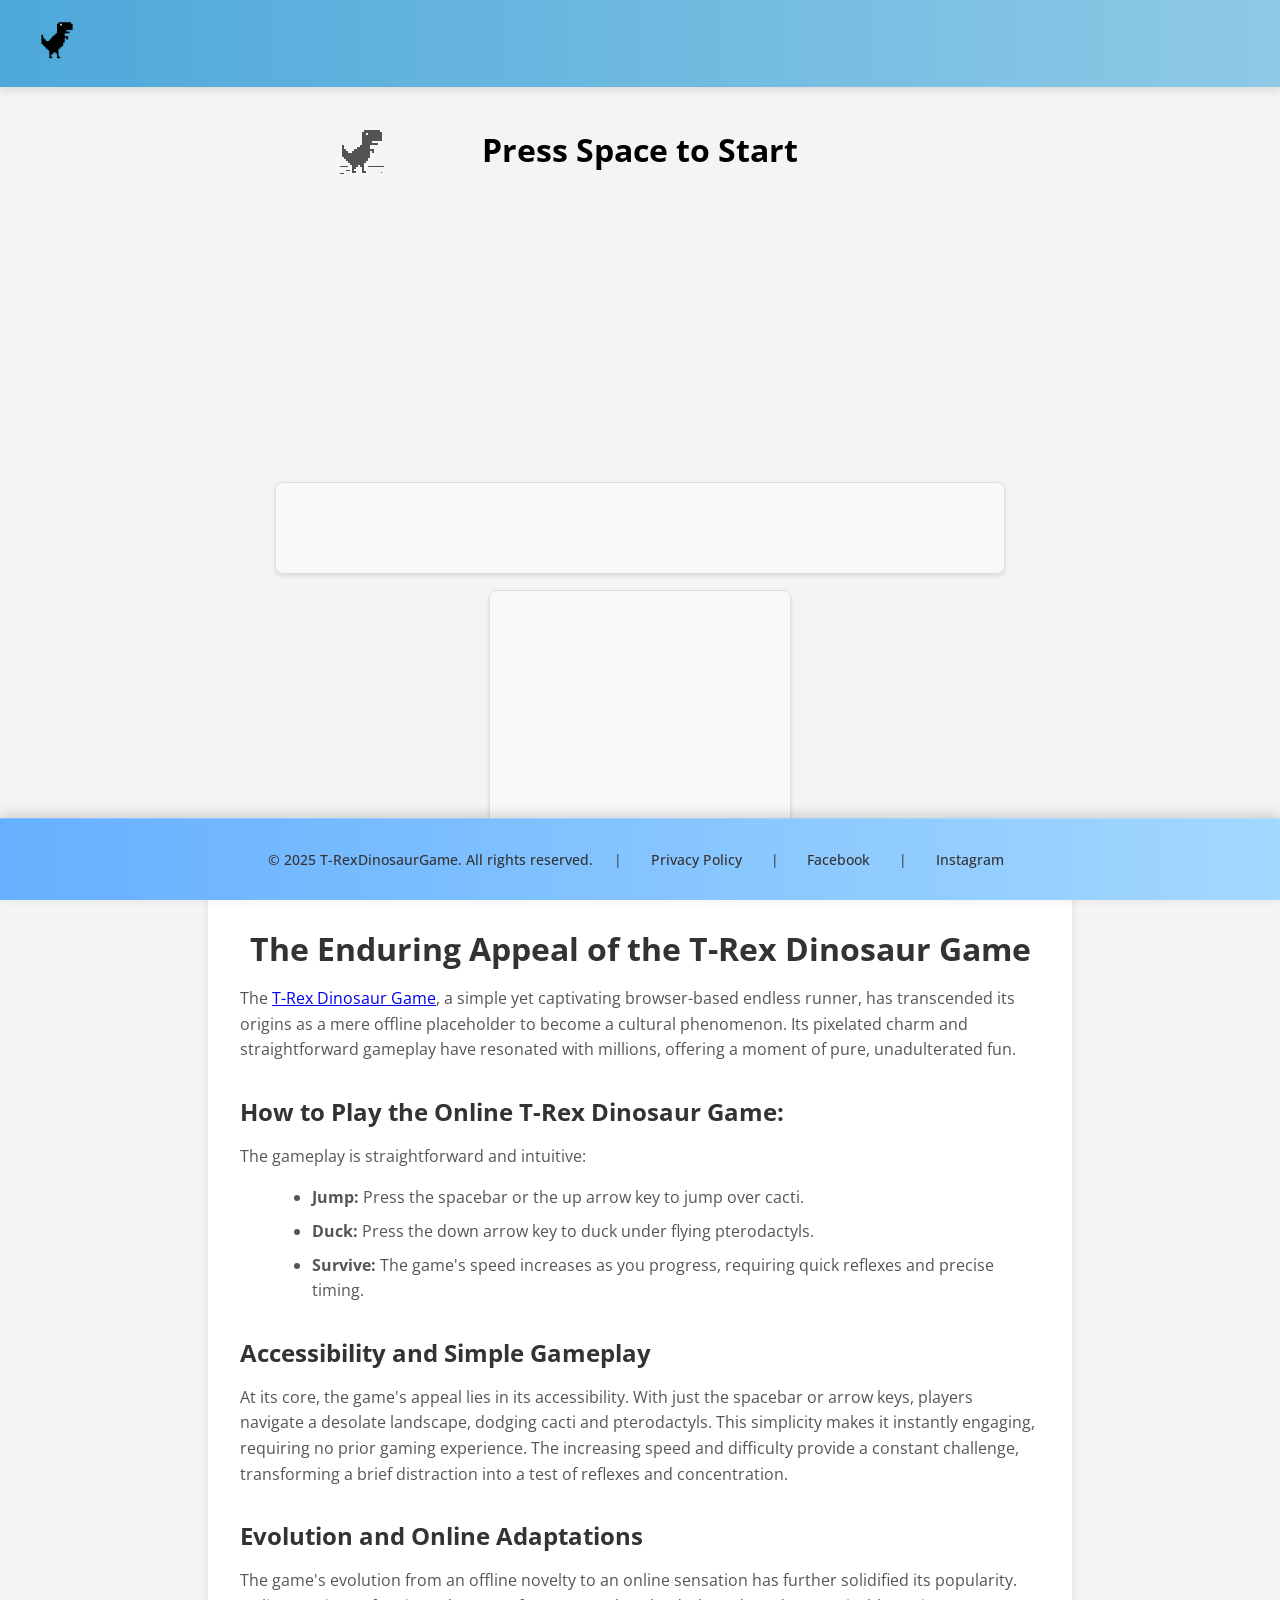
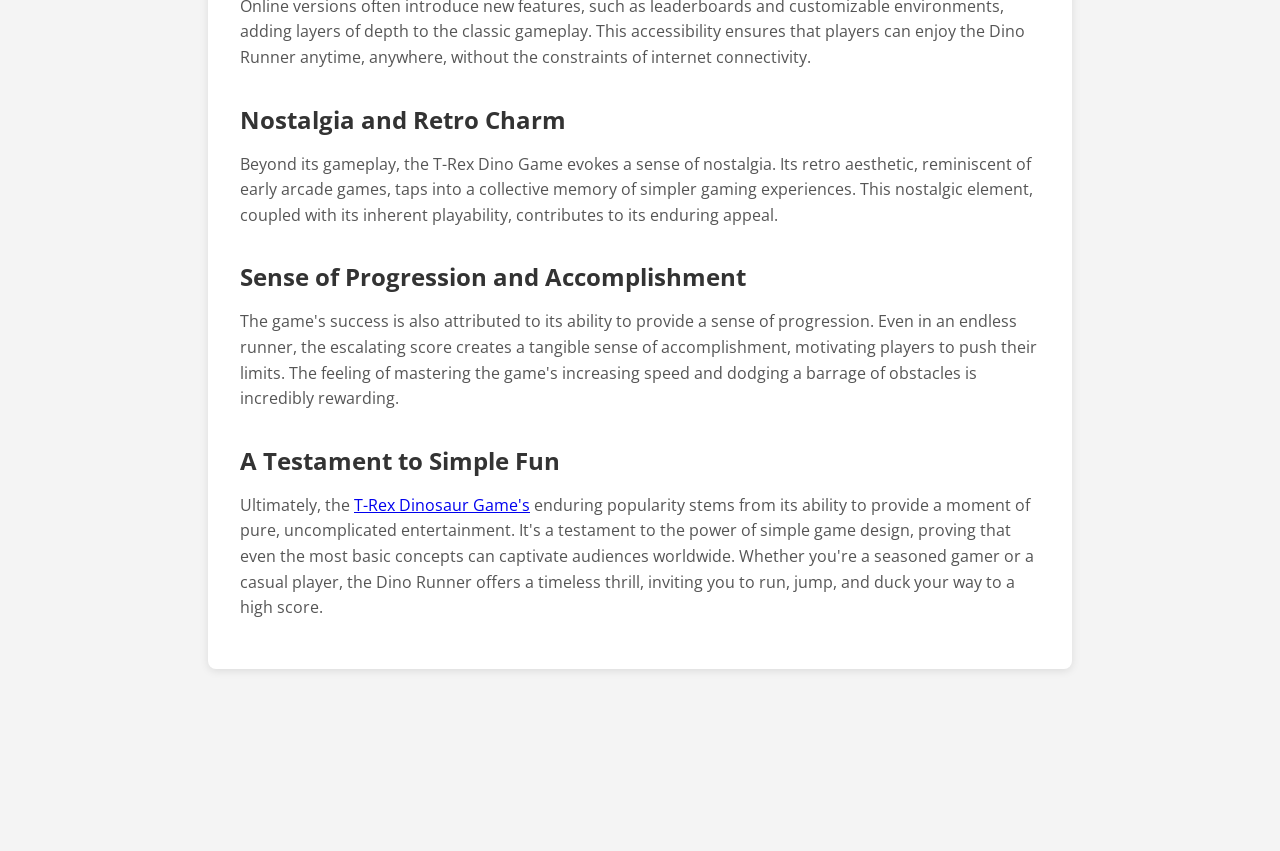
==== index.html @ c2013f1e "Update index.html" ====
<!doctype html>
<html>
    <head>
    <meta charset="utf-8">
    <meta name="viewport" content="width=device-width, initial-scale=1.0, maximum-scale=1.0, user-scalable=no">
    
    <!-- Meta Tags for Search Engines -->
    <title>T-rex Dinosaur Game 🦖 Play Dino Online for Free!</title>
    <meta name="title" content="T-rex Dinosaur Game 🦖 Play Dino Online for Free!">
    <meta name="description" content="Play T-rex Dinosaur Game: Free T-Rex Runner! Jump cacti, duck birds, and score high in this addictive, classic endless runner. Enjoy the simple fun!">
    <meta name="keywords" content="T-rex game, dino game, online dino, dino runner, free dino game, browser game, endless runner, play dino, dinosaur game">
    <link rel="canonical" href="https://t-rexdinosaurgame.github.io/">

    <!-- Open Graph Meta Tags (for Facebook, LinkedIn, and other platforms) -->
    <meta property="og:title" content="T-rex Dinosaur Game 🦖 Play Dino Online for Free!">
    <meta property="og:description" content="Play T-rex Dinosaur Game: Free T-Rex Runner! Jump cacti, duck birds, and score high in this addictive, classic endless runner. Enjoy the simple fun!">
    <meta property="og:image" content="assets/dino-game-preview.jpg">
    <meta property="og:image:width" content="1200">
    <meta property="og:image:height" content="630">
    <meta property="og:type" content="website">
    <meta property="og:url" content="https://t-rexdinosaurgame.github.io/"> 

    <link rel="stylesheet" href="index.css">
    <link href="https://fonts.googleapis.com/css?family=Open+Sans" rel="stylesheet">
    <script src="index.js"></script>
</head>
    <body id="t" class="offline">
        <!-- Header Section -->
        <header>
            <a href="index.html">
                <img src="assets/Dinosaur Game.webp" alt="Logo" class="logo">
            </a>
        </header>

        <!-- Main Content Wrapper -->
        <div class="content-wrapper">
            <div id="messageBox" class="sendmessage">
                <h1 style="text-align: center; font-family: 'Open Sans', sans-serif;">Press Space to Start</h1>
                <div class="niokbutton" onclick="okbuttonsend()"></div>
            </div>
            <div id="main-frame-error" class="interstitial-wrapper">
                <div id="main-content">
                    <div class="icon icon-offline" alt=""></div>
                </div>
                <div id="offline-resources">
                    <img id="offline-resources-1x" src="assets/default_100_percent/100-offline-sprite.png">
                    <img id="offline-resources-2x" src="assets/default_200_percent/200-offline-sprite.png">
                    <template id="audio-resources">
                        <!-- Audio paths will be provided by you -->
                        <audio id="offline-sound-press" src="[data-uri]"></audio>
                        <audio id="offline-sound-hit" src="[data-uri]"></audio>
                        <audio id="offline-sound-reached" src="[data-uri]"></audio>
                    </template>
                </div>
            </div>

            <!-- Ad Sections -->
            <div class="ad-container">
                <div class="ad-section" id="ad-section-1">
                    <!-- Placeholder for Ad 1 -->
                    <div class="ad-placeholder"></div>
                </div>
                <div class="ad-section" id="ad-section-2">
                    <!-- Placeholder for Ad 2 -->
                    <div class="ad-placeholder"></div>
                </div>
            </div>

            <!-- Article Section -->
            <div class="article-container">
                <h1>The Enduring Appeal of the T-Rex Dinosaur Game</h1>
  <p>The <a href="https://t-rexdinosaurgame.github.io/">T-Rex Dinosaur Game</a>, a simple yet captivating browser-based endless runner, has transcended its origins as a mere offline placeholder to become a cultural phenomenon. Its pixelated charm and straightforward gameplay have resonated with millions, offering a moment of pure, unadulterated fun.</p>

  <h2>How to Play the Online T-Rex Dinosaur Game:</h2>
  <p>The gameplay is straightforward and intuitive:</p>
  <ul>
  <li><strong>Jump:</strong> Press the spacebar or the up arrow key to jump over cacti.</li>
  <li><strong>Duck:</strong> Press the down arrow key to duck under flying pterodactyls.</li>
  <li><strong>Survive:</strong> The game's speed increases as you progress, requiring quick reflexes and precise timing.</li>
  </ul>

  <h2>Accessibility and Simple Gameplay</h2>
  <p>At its core, the game's appeal lies in its accessibility. With just the spacebar or arrow keys, players navigate a desolate landscape, dodging cacti and pterodactyls. This simplicity makes it instantly engaging, requiring no prior gaming experience. The increasing speed and difficulty provide a constant challenge, transforming a brief distraction into a test of reflexes and concentration.</p>

  <h2>Evolution and Online Adaptations</h2>
  <p>The game's evolution from an offline novelty to an online sensation has further solidified its popularity. Online versions often introduce new features, such as leaderboards and customizable environments, adding layers of depth to the classic gameplay. This accessibility ensures that players can enjoy the Dino Runner anytime, anywhere, without the constraints of internet connectivity.</p>

  <h2>Nostalgia and Retro Charm</h2>
  <p>Beyond its gameplay, the T-Rex Dino Game evokes a sense of nostalgia. Its retro aesthetic, reminiscent of early arcade games, taps into a collective memory of simpler gaming experiences. This nostalgic element, coupled with its inherent playability, contributes to its enduring appeal.</p>

  <h2>Sense of Progression and Accomplishment</h2>
  <p>The game's success is also attributed to its ability to provide a sense of progression. Even in an endless runner, the escalating score creates a tangible sense of accomplishment, motivating players to push their limits. The feeling of mastering the game's increasing speed and dodging a barrage of obstacles is incredibly rewarding.</p>

  <h2>A Testament to Simple Fun</h2>
  <p>Ultimately, the <a href="https://t-rexdinosaurgame.github.io/">T-Rex Dinosaur Game's</a> enduring popularity stems from its ability to provide a moment of pure, uncomplicated entertainment. It's a testament to the power of simple game design, proving that even the most basic concepts can captivate audiences worldwide. Whether you're a seasoned gamer or a casual player, the Dino Runner offers a timeless thrill, inviting you to run, jump, and duck your way to a high score.</p>
  </div>
        </div>

        <!-- Footer Section -->
        <footer>
            <div class="footer-content">
                <span class="footer-text">© 2025 T-RexDinosaurGame. All rights reserved.</span>
                <span class="separator">|</span>
                <a href="privacy-policy.html">Privacy Policy</a>
                <span class="separator">|</span>
                <a href="https://www.facebook.com" target="_blank">
                <span class="footer-icon facebook-icon"></span>Facebook</a>
                <span class="separator">|</span>
                <a href="https://www.instagram.com" target="_blank">
                <span class="footer-icon instagram-icon"></span>Instagram
            </div>
        </footer>
    </body>
---- index.css ----
/* General body styling */
html, body {
    padding: 0;
    margin: 0;
    width: 100%;
    height: 100%;
    font-family: 'Open Sans', sans-serif;
    background-color: #f4f4f4; /* Light gray background for a clean look */
}

/* Icon styles */
.icon {
    -webkit-user-select: none;
    user-select: none;
    display: inline-block;
}

.icon-offline {
    content: -webkit-image-set(
        url(assets/default_100_percent/100-error-offline.png) 1x,
        url(assets/default_200_percent/200-error-offline.png) 2x
    );
    position: relative;
}

.hidden {
    display: none;
}

/* Offline page */
.offline .interstitial-wrapper {
    color: #2b2b2b;
    font-size: 1em;
    line-height: 1.55;
    margin: 0 auto;
    max-width: 600px;
    padding-top: 100px;
    width: 100%;
}

.offline .runner-container {
    height: 150px;
    max-width: 600px;
    overflow: hidden;
    position: absolute;
    top: 35px;
    width: 44px;
}

.offline .runner-canvas {
    height: 150px;
    max-width: 600px;
    opacity: 1;
    overflow: hidden;
    position: absolute;
    top: 0;
    z-index: 2;
}

.offline .controller {
    background: rgba(247, 247, 247, 0.1);
    height: 100vh;
    left: 0;
    position: absolute;
    top: 0;
    width: 100vw;
    z-index: 1;
}

#offline-resources {
    display: none;
}

/* Media queries */
@media (max-width: 420px) {
    .suggested-left > #control-buttons,
    .suggested-right > #control-buttons {
        float: none;
    }
    .snackbar {
        left: 0;
        bottom: 0;
        width: 100%;
        border-radius: 0;
    }
}

@media (max-height: 350px) {
    h1 {
        margin: 0 0 15px;
    }
    .icon-offline {
        margin: 0 0 10px;
    }
    .interstitial-wrapper {
        margin-top: 5%;
    }
    .nav-wrapper {
        margin-top: 30px;
    }
}

@media (min-width: 600px) and (max-width: 736px) and (orientation: landscape) {
    .offline .interstitial-wrapper {
        margin-left: 0;
        margin-right: 0;
    }
}

@media (min-width: 420px) and (max-width: 736px) and (min-height: 240px) and (max-height: 420px) and (orientation: landscape) {
    .interstitial-wrapper {
        margin-bottom: 100px;
    }
}

@media (min-height: 240px) and (orientation: landscape) {
    .offline .interstitial-wrapper {
        margin-bottom: 90px;
    }
    .icon-offline {
        margin-bottom: 20px;
    }
}

@media (max-height: 320px) and (orientation: landscape) {
    .icon-offline {
        margin-bottom: 0;
    }
    .offline .runner-container {
        top: 10px;
    }
}

@media (max-width: 240px) {
    .interstitial-wrapper {
        overflow: inherit;
        padding: 0 8px;
    }
}

/* Arcade mode */
.arcade-mode,
.arcade-mode .runner-container,
.arcade-mode .runner-canvas {
    image-rendering: pixelated;
    max-width: 100%;
    overflow: hidden;
}

.arcade-mode #buttons,
.arcade-mode #main-content {
    opacity: 0;
    overflow: hidden;
}

.arcade-mode .interstitial-wrapper {
    height: 100vh;
    max-width: 100%;
    overflow: hidden;
}

.arcade-mode .runner-container {
    left: 0;
    margin: auto;
    right: 0;
    transform-origin: top center;
    transition: transform 250ms cubic-bezier(0.4, 0, 1, 1) 400ms;
    z-index: 2;
}

/* Header Styling */
header {
    background: linear-gradient(90deg, #4da8da, #8ecae6); /* Light teal to light blue gradient */
    display: flex;
    align-items: center;
    padding: 1rem 2rem;
    box-shadow: 0 4px 8px rgba(0, 0, 0, 0.1); /* Softer shadow for lighter theme */
    position: sticky;
    top: 0;
    z-index: 1000;
}

.logo {
    height: 50px; /* Adjust based on your logo size */
    transition: transform 0.3s ease;
}

.logo:hover {
    transform: scale(1.1); /* Slight zoom on hover */
}

/* Content Wrapper */
.content-wrapper {
    padding: 20px;
    padding-bottom: 150px; /* Increased padding to account for ad sections, article, and footer */
}

/* Ad Sections */
.ad-container {
    display: flex;
    flex-direction: column;
    align-items: center;
    gap: 1rem;
    margin-top: 2rem;
    margin-bottom: 2rem;
}

.ad-section {
    background-color: #fff; /* White background for ad sections */
    border: 1px solid #ddd; /* Subtle border */
    border-radius: 8px;
    box-shadow: 0 2px 4px rgba(0, 0, 0, 0.1);
    display: flex;
    justify-content: center;
    align-items: center;
    overflow: hidden;
}

#ad-section-1 {
    width: 728px; /* Standard banner ad size */
    height: 90px;
}

#ad-section-2 {
    width: 300px; /* Standard medium rectangle ad size */
    height: 250px;
}

.ad-placeholder {
    width: 100%;
    height: 100%;
    display: flex;
    justify-content: center;
    align-items: center;
    color: #666;
    font-size: 1rem;
    font-weight: bold;
    background-color: #f9f9f9;
    text-align: center;
}

/* Article Section */
.article-container {
    max-width: 800px;
    margin: 0 auto;
    background-color: #fff;
    padding: 2rem;
    border-radius: 8px;
    box-shadow: 0 2px 8px rgba(0, 0, 0, 0.1);
    margin-bottom: 2rem;
}

.article-container h1 {
    font-size: 2rem;
    color: #333;
    margin-bottom: 1rem;
    text-align: center;
}

.article-container h2 {
    font-size: 1.5rem;
    color: #333;
    margin-top: 2rem;
    margin-bottom: 0.5rem;
}

.article-container p {
    font-size: 1rem;
    color: #555;
    line-height: 1.6;
    margin-bottom: 1rem;
}

.article-container ul {
    list-style-type: disc;
    margin-left: 2rem;
    margin-bottom: 1rem;
}

.article-container ul li {
    font-size: 1rem;
    color: #555;
    line-height: 1.6;
    margin-bottom: 0.5rem;
}

.article-container code {
    background-color: #f0f0f0;
    padding: 0.2rem 0.4rem;
    border-radius: 4px;
    font-family: monospace;
    color: #333;
}

/* Responsive adjustments for ad sections */
@media (max-width: 768px) {
    #ad-section-1 {
        width: 100%;
        max-width: 468px; /* Smaller banner size for smaller screens */
        height: 60px;
    }
    #ad-section-2 {
        width: 100%;
        max-width: 300px;
        height: 250px;
    }
}

@media (max-width: 480px) {
    #ad-section-1 {
        max-width: 320px; /* Even smaller banner for mobile */
        height: 50px;
    }
    #ad-section-2 {
        max-width: 250px;
        height: 200px;
    }
}

/* Footer Styling */
footer {
    background: linear-gradient(90deg, #66b0ff, #a3d8ff); /* Lighter blue gradient */
    color: #333; /* Darker text for readability on light background */
    padding: 1rem 2rem; /* Match header padding: 1rem top/bottom, 2rem left/right */
    position: fixed;
    bottom: 0;
    width: 100%; /* Already matches header width */
    height: 82px; /* Match header height: 50px (logo) + 16px (top padding) + 16px (bottom padding) */
    box-sizing: border-box; /* Ensure padding is included in height */
    font-size: 0.9rem; /* Base font size for readability */
    box-shadow: 0 -4px 12px rgba(0, 0, 0, 0.15); /* Slightly stronger shadow for a modern look */
    display: flex;
    justify-content: center; /* Center all content */
    align-items: center;
    border-top: 1px solid rgba(255, 255, 255, 0.2); /* Subtle top border for sleekness */
}

.footer-content {
    display: flex;
    flex-wrap: nowrap; /* Prevent wrapping on desktop to fit within 82px height */
    align-items: center;
    justify-content: center; /* Center content horizontally */
    gap: 1rem; /* Reduced gap to fit content within height */
    text-align: center; /* Ensure text is centered */
    line-height: 1.2; /* Reduced line height to fit within 82px */
}

.footer-text {
    color: #333;
    font-weight: 500; /* Slightly bolder for emphasis */
}

.footer-content a {
    color: #333; /* Darker text for readability */
    text-decoration: none; /* Remove default underline */
    font-weight: 500; /* Slightly bolder for emphasis */
    padding: 0.3rem 0.5rem; /* Reduced padding to fit within height */
    border-radius: 4px; /* Subtle rounding for modern look */
    transition: all 0.3s ease; /* Smooth transition for hover/tap effects */
    position: relative; /* For pseudo-element underline */
}

.footer-content a::after {
    content: '';
    position: absolute;
    width: 0;
    height: 2px;
    bottom: 0.2rem; /* Adjusted for smaller padding */
    left: 0.5rem; /* Align with padding */
    background-color: #ff6f61; /* Coral color for underline */
    transition: width 0.3s ease; /* Smooth underline animation */
}

.footer-content a:hover,
.footer-content a:focus {
    color: #ff6f61; /* Coral color on hover/tap */
    background-color: rgba(255, 255, 255, 0.1); /* Subtle background on hover */
}

.footer-content a:hover::after,
.footer-content a:focus::after {
    width: calc(100% - 1rem); /* Expand underline to match text width (accounting for padding) */
}

.footer-content .separator {
    color: #333; /* Match text color */
    margin: 0 0.3rem; /* Reduced margin to fit content */
}

/* Responsive adjustments for footer */
@media (max-width: 600px) {
    footer {
        padding: 1rem 2rem; /* Match header padding */
        height: 82px; /* Match header height */
        box-sizing: border-box; /* Ensure padding is included in height */
        background: linear-gradient(90deg, #66b0ff, #a3d8ff); /* Keep gradient */
        box-shadow: 0 -4px 12px rgba(0, 0, 0, 0.15); /* Consistent shadow */
    }

    .footer-content {
        flex-wrap: nowrap; /* Prevent wrapping to fit within 82px height */
        gap: 0.5rem; /* Further reduced gap to fit content */
        font-size: 0.75rem; /* Smaller font size to fit within height */
        line-height: 1.2; /* Reduced line height to fit within 82px */
    }

    .footer-content .separator {
        margin: 0 0.2rem; /* Further reduced margin */
    }

    .footer-content a,
    .footer-text {
        padding: 0.2rem 0.4rem; /* Further reduced padding to fit within height */
    }

    .footer-content a::after {
        bottom: 0.1rem; /* Adjusted for smaller padding */
        left: 0.4rem; /* Align with padding */
    }

    .footer-content a:hover::after,
    .footer-content a:focus::after {
        width: calc(100% - 0.8rem); /* Adjust underline width for mobile padding */
    }
}
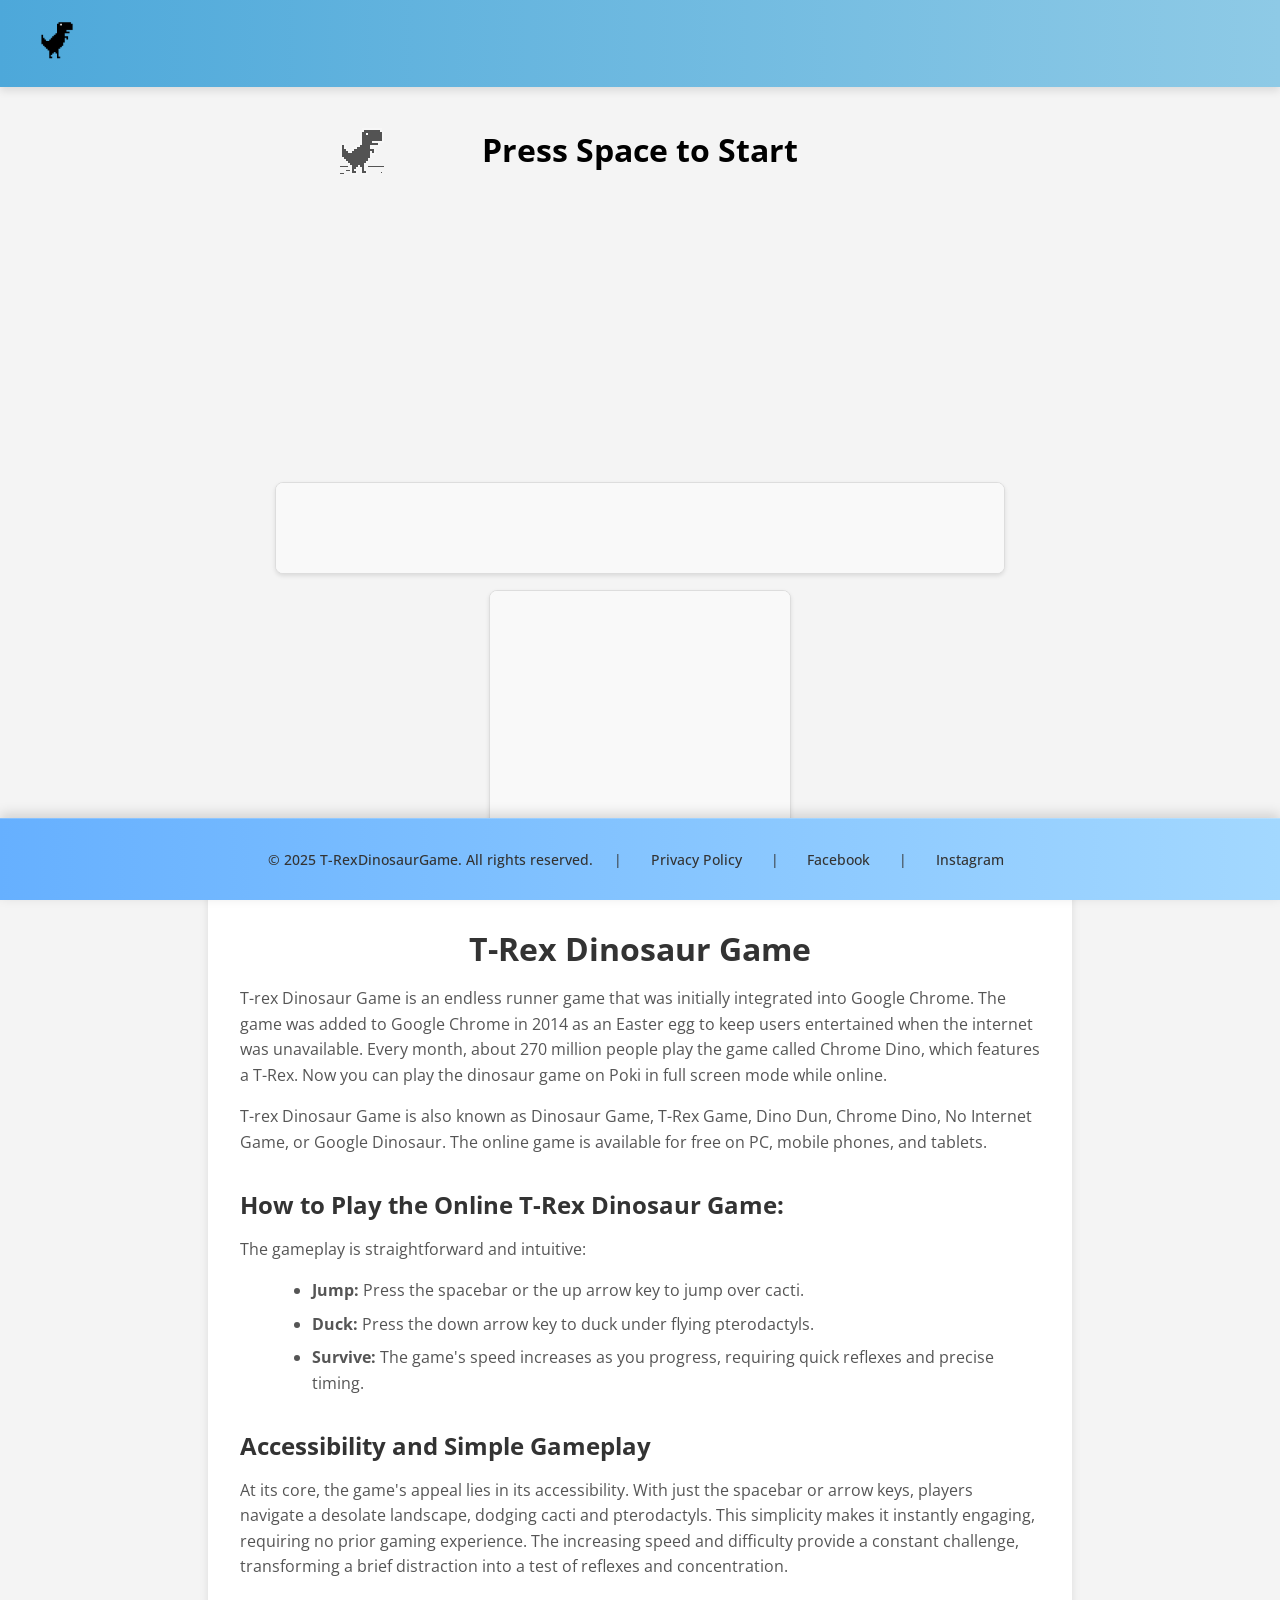
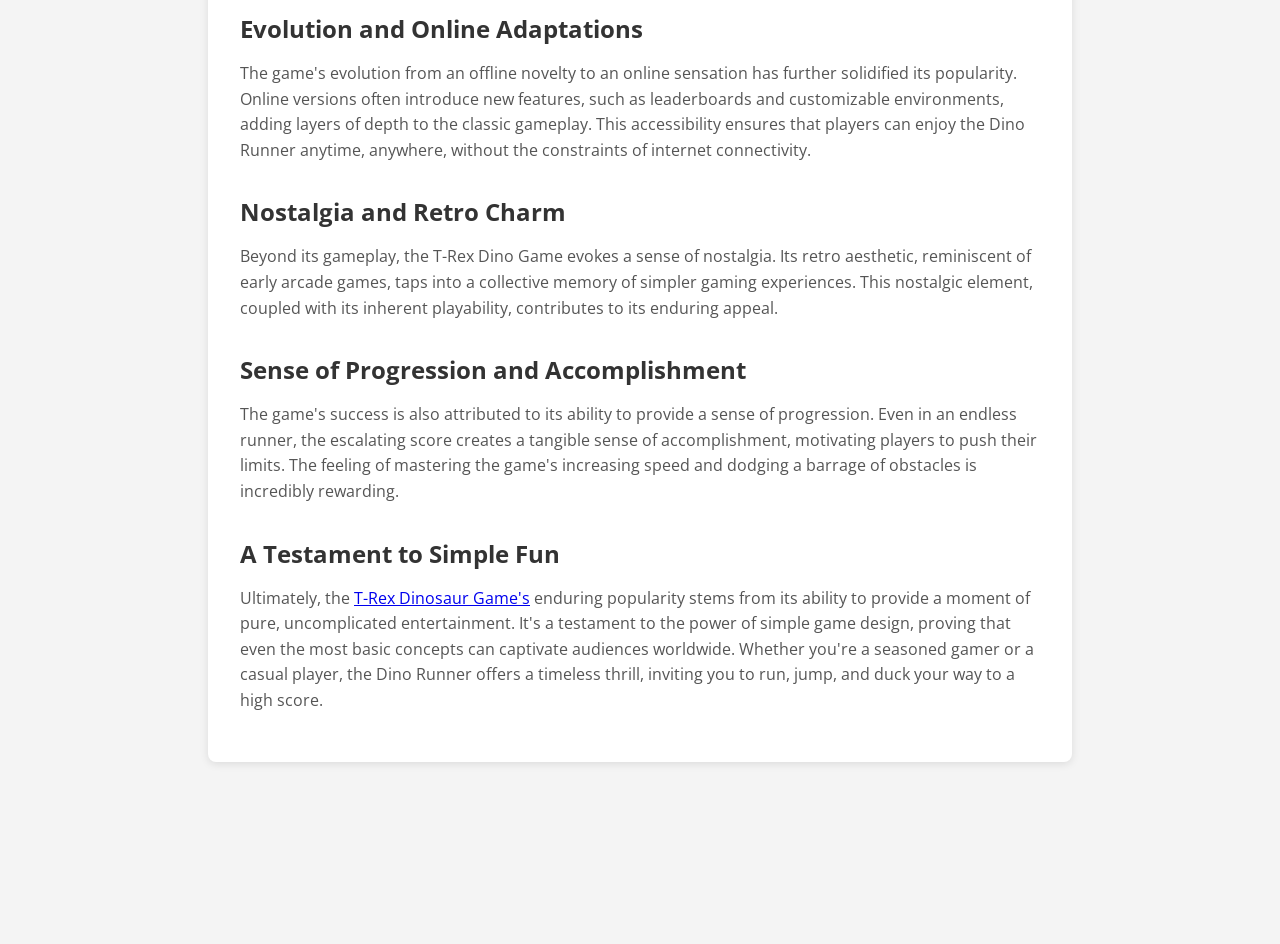
==== commit 5be5becc: "Update index.html" ====
--- a/index.html
+++ b/index.html
@@ -1,4 +1,5 @@
 <!doctype html>
+<html lang="en">
 <html>
     <head>
     <meta charset="utf-8">
@@ -7,13 +8,13 @@
     <!-- Meta Tags for Search Engines -->
     <title>T-rex Dinosaur Game 🦖 Play Dino Online for Free!</title>
     <meta name="title" content="T-rex Dinosaur Game 🦖 Play Dino Online for Free!">
-    <meta name="description" content="Play T-rex Dinosaur Game: Free T-Rex Runner! Jump cacti, duck birds, and score high in this addictive, classic endless runner. Enjoy the simple fun!">
+    <meta name="description" content="Play Dinosaur Game: Free T-Rex Runner! Jump cacti, duck birds, and score high in this addictive, classic endless runner. Enjoy the simple fun!">
     <meta name="keywords" content="T-rex game, dino game, online dino, dino runner, free dino game, browser game, endless runner, play dino, dinosaur game">
     <link rel="canonical" href="https://t-rexdinosaurgame.github.io/">
 
     <!-- Open Graph Meta Tags (for Facebook, LinkedIn, and other platforms) -->
     <meta property="og:title" content="T-rex Dinosaur Game 🦖 Play Dino Online for Free!">
-    <meta property="og:description" content="Play T-rex Dinosaur Game: Free T-Rex Runner! Jump cacti, duck birds, and score high in this addictive, classic endless runner. Enjoy the simple fun!">
+    <meta property="og:description" content="Play Dinosaur Game: Free T-Rex Runner! Jump cacti, duck birds, and score high in this addictive, classic endless runner. Enjoy the simple fun!">
     <meta property="og:image" content="assets/dino-game-preview.jpg">
     <meta property="og:image:width" content="1200">
     <meta property="og:image:height" content="630">
@@ -68,9 +69,11 @@
 
             <!-- Article Section -->
             <div class="article-container">
-                <h1>The Enduring Appeal of the T-Rex Dinosaur Game</h1>
-  <p>The <a href="https://t-rexdinosaurgame.github.io/">T-Rex Dinosaur Game</a>, a simple yet captivating browser-based endless runner, has transcended its origins as a mere offline placeholder to become a cultural phenomenon. Its pixelated charm and straightforward gameplay have resonated with millions, offering a moment of pure, unadulterated fun.</p>
+                <h1>T-Rex Dinosaur Game</h1>
+  <p>T-rex Dinosaur Game is an endless runner game that was initially integrated into Google Chrome. The game was added to Google Chrome in 2014 as an Easter egg to keep users entertained when the internet was unavailable. Every month, about 270 million people play the game called Chrome Dino, which features a T-Rex. Now you can play the dinosaur game on Poki in full screen mode while online.</p>
 
+  <p>T-rex Dinosaur Game is also known as Dinosaur Game, T-Rex Game, Dino Dun, Chrome Dino, No Internet Game, or Google Dinosaur. The online game is available for free on PC, mobile phones, and tablets.</p>
+                
   <h2>How to Play the Online T-Rex Dinosaur Game:</h2>
   <p>The gameplay is straightforward and intuitive:</p>
   <ul>
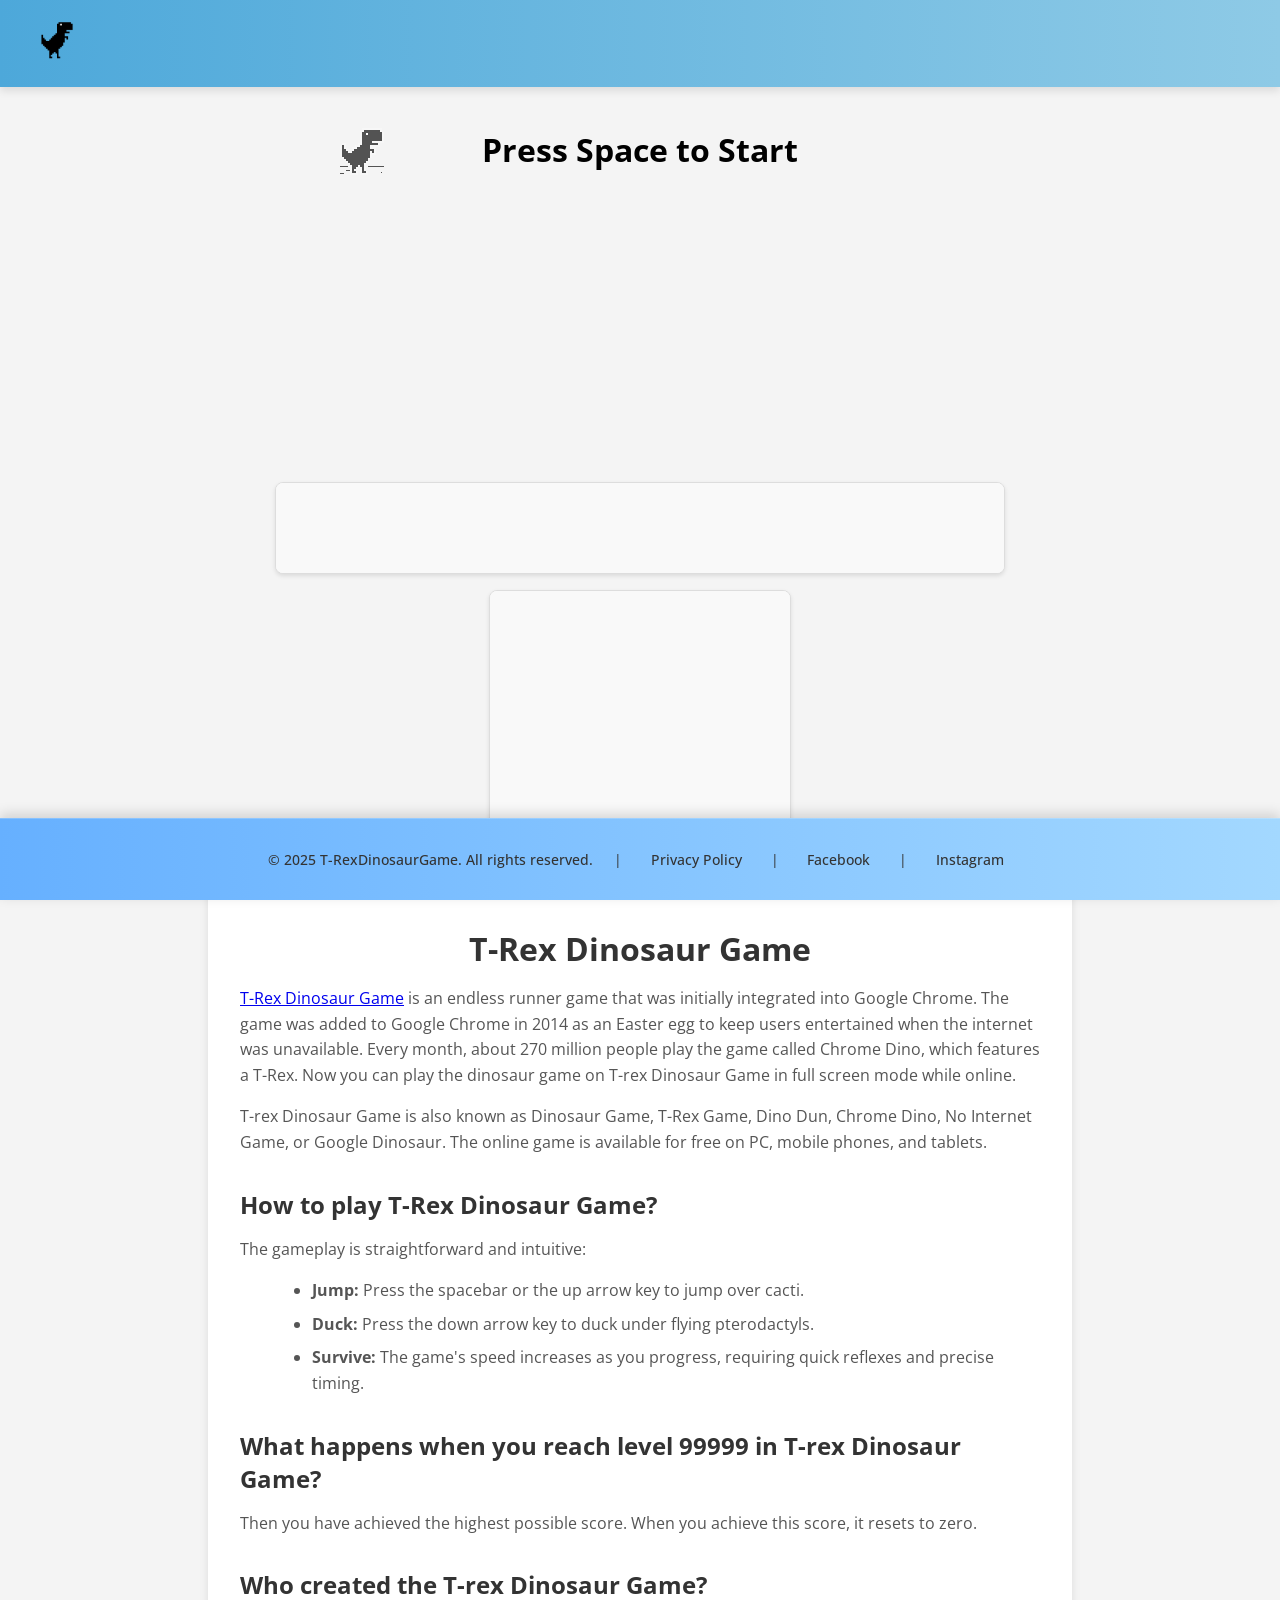
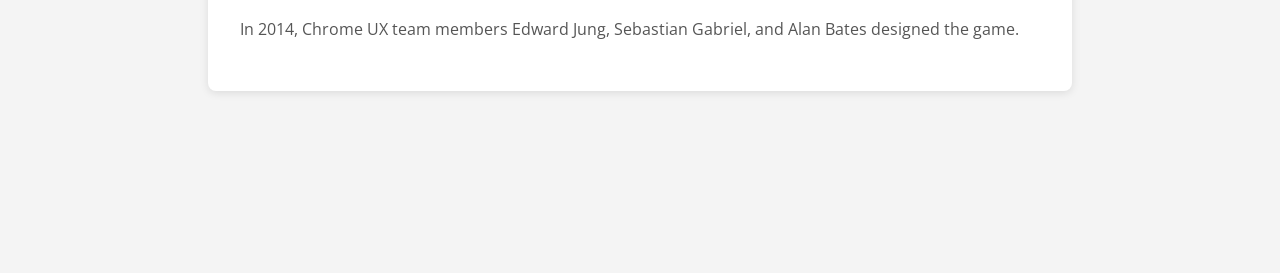
==== commit 8fb0f4dc: "Update index.html" ====
--- a/index.html
+++ b/index.html
@@ -9,7 +9,7 @@
     <title>T-rex Dinosaur Game 🦖 Play Dino Online for Free!</title>
     <meta name="title" content="T-rex Dinosaur Game 🦖 Play Dino Online for Free!">
     <meta name="description" content="Play Dinosaur Game: Free T-Rex Runner! Jump cacti, duck birds, and score high in this addictive, classic endless runner. Enjoy the simple fun!">
-    <meta name="keywords" content="T-rex game, dino game, online dino, dino runner, free dino game, browser game, endless runner, play dino, dinosaur game">
+    <meta name="keywords" content="T-rex game, dino game, online dino, dino runner, free dino game, browser game, endless runner, play dino, Dino Dun, Chrome Dino, No Internet Game, Google Dinosaur">
     <link rel="canonical" href="https://t-rexdinosaurgame.github.io/">
 
     <!-- Open Graph Meta Tags (for Facebook, LinkedIn, and other platforms) -->
@@ -70,11 +70,11 @@
             <!-- Article Section -->
             <div class="article-container">
                 <h1>T-Rex Dinosaur Game</h1>
-  <p>T-rex Dinosaur Game is an endless runner game that was initially integrated into Google Chrome. The game was added to Google Chrome in 2014 as an Easter egg to keep users entertained when the internet was unavailable. Every month, about 270 million people play the game called Chrome Dino, which features a T-Rex. Now you can play the dinosaur game on Poki in full screen mode while online.</p>
+  <p><a href="https://t-rexdinosaurgame.github.io/">T-Rex Dinosaur Game</a> is an endless runner game that was initially integrated into Google Chrome. The game was added to Google Chrome in 2014 as an Easter egg to keep users entertained when the internet was unavailable. Every month, about 270 million people play the game called Chrome Dino, which features a T-Rex. Now you can play the dinosaur game on T-rex Dinosaur Game in full screen mode while online.</p>
 
   <p>T-rex Dinosaur Game is also known as Dinosaur Game, T-Rex Game, Dino Dun, Chrome Dino, No Internet Game, or Google Dinosaur. The online game is available for free on PC, mobile phones, and tablets.</p>
                 
-  <h2>How to Play the Online T-Rex Dinosaur Game:</h2>
+  <h2>How to play T-Rex Dinosaur Game?</h2>
   <p>The gameplay is straightforward and intuitive:</p>
   <ul>
   <li><strong>Jump:</strong> Press the spacebar or the up arrow key to jump over cacti.</li>
@@ -82,20 +82,11 @@
   <li><strong>Survive:</strong> The game's speed increases as you progress, requiring quick reflexes and precise timing.</li>
   </ul>
 
-  <h2>Accessibility and Simple Gameplay</h2>
-  <p>At its core, the game's appeal lies in its accessibility. With just the spacebar or arrow keys, players navigate a desolate landscape, dodging cacti and pterodactyls. This simplicity makes it instantly engaging, requiring no prior gaming experience. The increasing speed and difficulty provide a constant challenge, transforming a brief distraction into a test of reflexes and concentration.</p>
+  <h2>What happens when you reach level 99999 in T-rex Dinosaur Game?</h2>
+  <p>Then you have achieved the highest possible score. When you achieve this score, it resets to zero.</p>
 
-  <h2>Evolution and Online Adaptations</h2>
-  <p>The game's evolution from an offline novelty to an online sensation has further solidified its popularity. Online versions often introduce new features, such as leaderboards and customizable environments, adding layers of depth to the classic gameplay. This accessibility ensures that players can enjoy the Dino Runner anytime, anywhere, without the constraints of internet connectivity.</p>
-
-  <h2>Nostalgia and Retro Charm</h2>
-  <p>Beyond its gameplay, the T-Rex Dino Game evokes a sense of nostalgia. Its retro aesthetic, reminiscent of early arcade games, taps into a collective memory of simpler gaming experiences. This nostalgic element, coupled with its inherent playability, contributes to its enduring appeal.</p>
-
-  <h2>Sense of Progression and Accomplishment</h2>
-  <p>The game's success is also attributed to its ability to provide a sense of progression. Even in an endless runner, the escalating score creates a tangible sense of accomplishment, motivating players to push their limits. The feeling of mastering the game's increasing speed and dodging a barrage of obstacles is incredibly rewarding.</p>
-
-  <h2>A Testament to Simple Fun</h2>
-  <p>Ultimately, the <a href="https://t-rexdinosaurgame.github.io/">T-Rex Dinosaur Game's</a> enduring popularity stems from its ability to provide a moment of pure, uncomplicated entertainment. It's a testament to the power of simple game design, proving that even the most basic concepts can captivate audiences worldwide. Whether you're a seasoned gamer or a casual player, the Dino Runner offers a timeless thrill, inviting you to run, jump, and duck your way to a high score.</p>
+  <h2>Who created the T-rex Dinosaur Game?</h2>
+  <p>In 2014, Chrome UX team members Edward Jung, Sebastian Gabriel, and Alan Bates designed the game.</p>
   </div>
         </div>
 
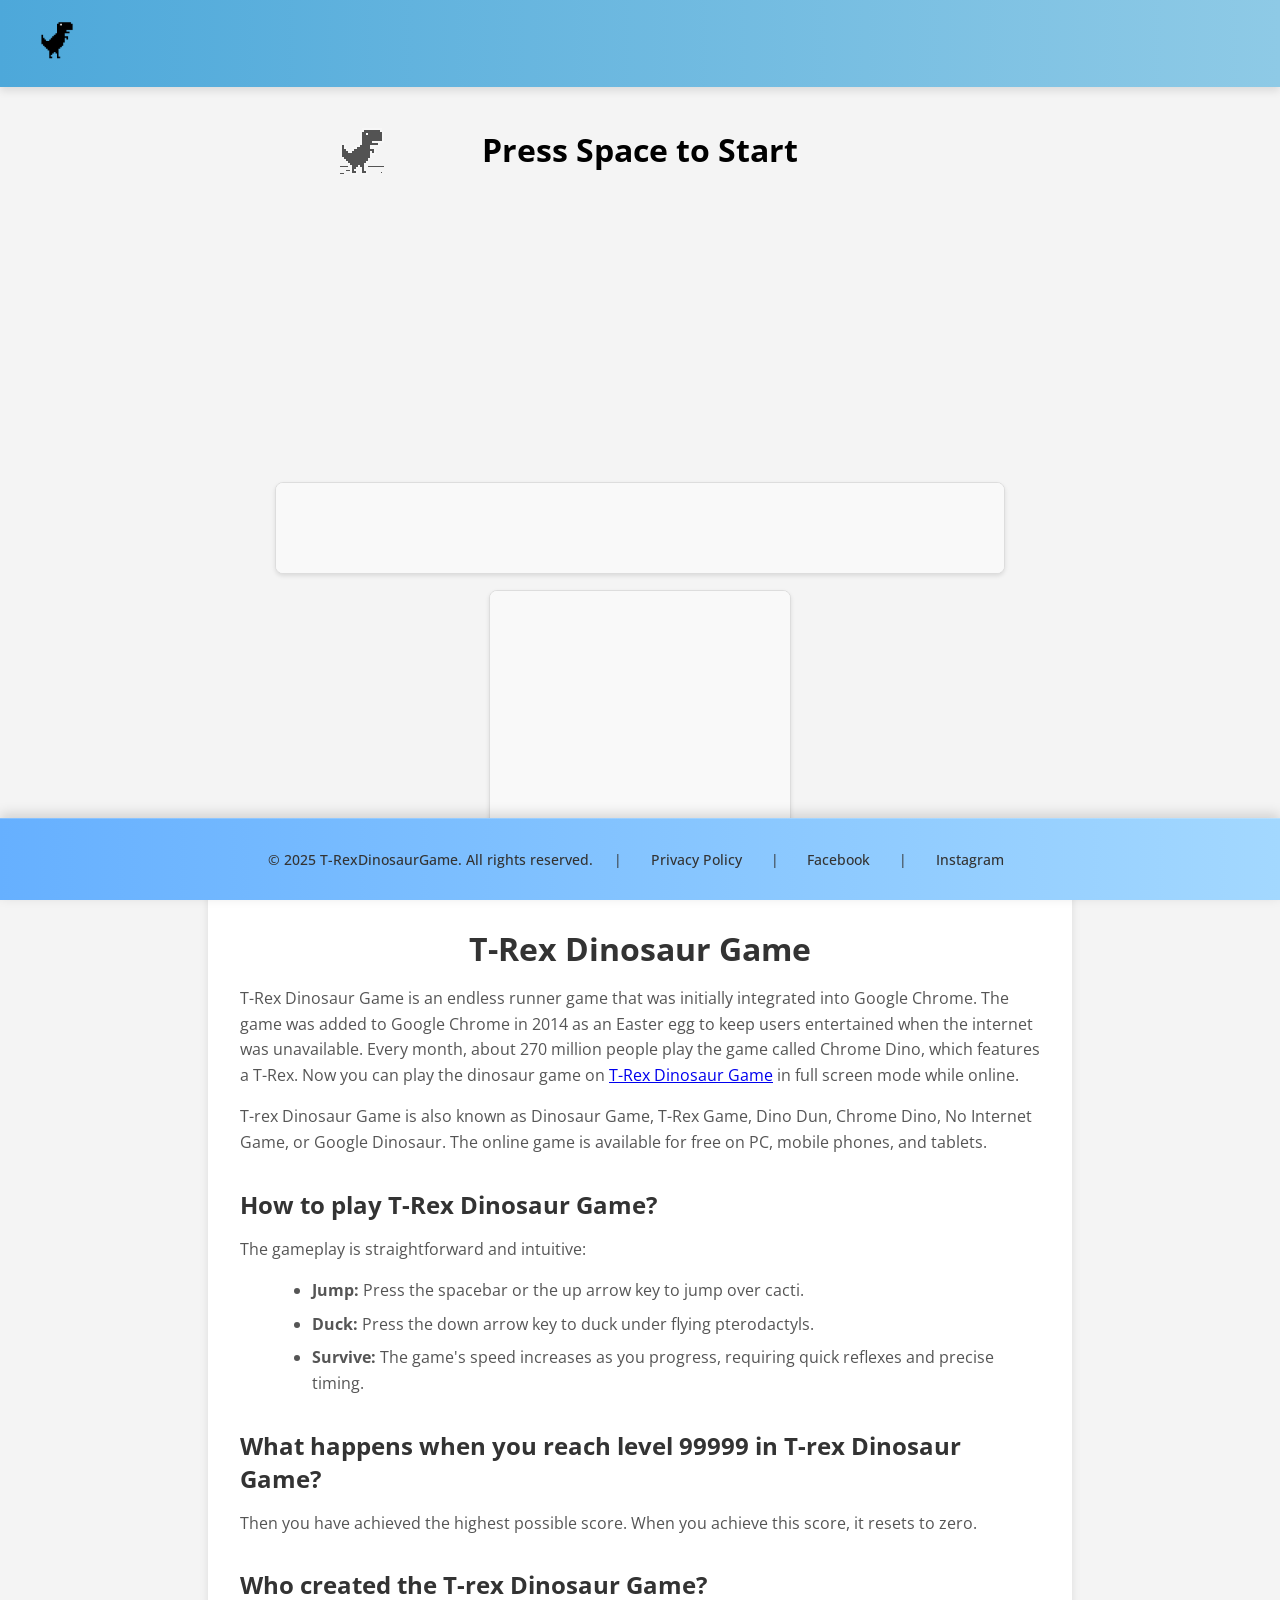
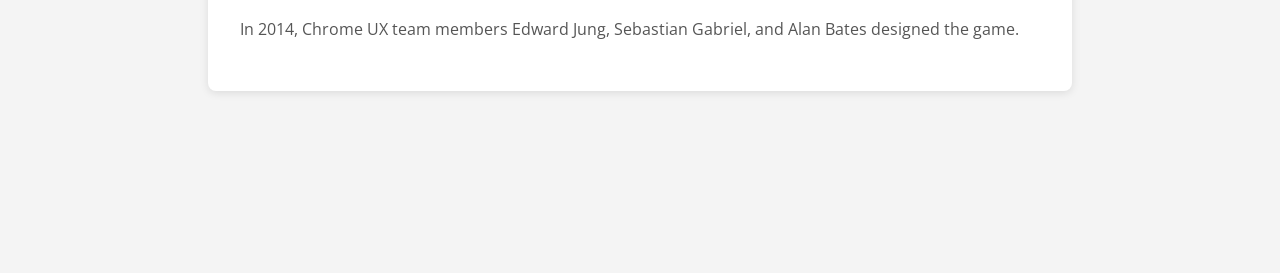
==== commit 119b593c: "Update index.html" ====
--- a/index.html
+++ b/index.html
@@ -70,7 +70,7 @@
             <!-- Article Section -->
             <div class="article-container">
                 <h1>T-Rex Dinosaur Game</h1>
-  <p><a href="https://t-rexdinosaurgame.github.io/">T-Rex Dinosaur Game</a> is an endless runner game that was initially integrated into Google Chrome. The game was added to Google Chrome in 2014 as an Easter egg to keep users entertained when the internet was unavailable. Every month, about 270 million people play the game called Chrome Dino, which features a T-Rex. Now you can play the dinosaur game on T-rex Dinosaur Game in full screen mode while online.</p>
+  <p>T-Rex Dinosaur Game is an endless runner game that was initially integrated into Google Chrome. The game was added to Google Chrome in 2014 as an Easter egg to keep users entertained when the internet was unavailable. Every month, about 270 million people play the game called Chrome Dino, which features a T-Rex. Now you can play the dinosaur game on <a href="https://t-rexdinosaurgame.github.io/">T-Rex Dinosaur Game</a> in full screen mode while online.</p>
 
   <p>T-rex Dinosaur Game is also known as Dinosaur Game, T-Rex Game, Dino Dun, Chrome Dino, No Internet Game, or Google Dinosaur. The online game is available for free on PC, mobile phones, and tablets.</p>
                 
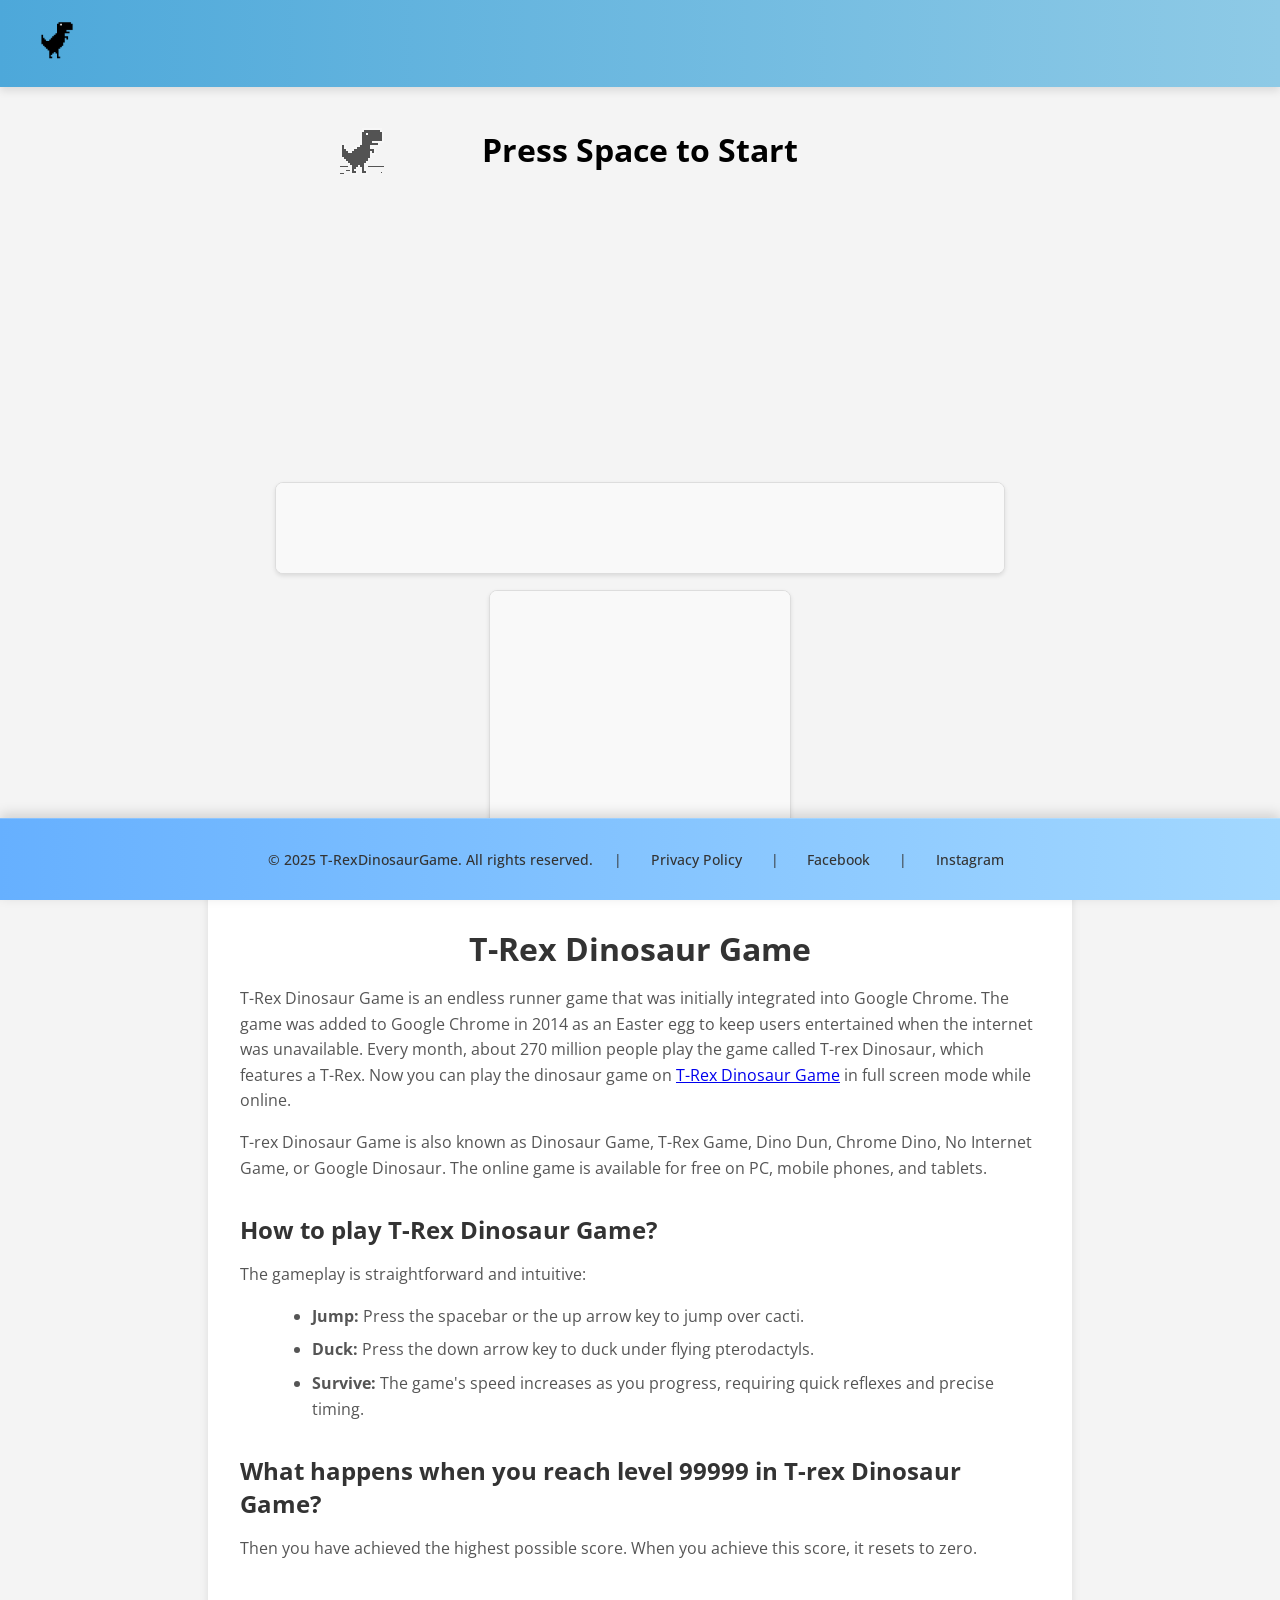
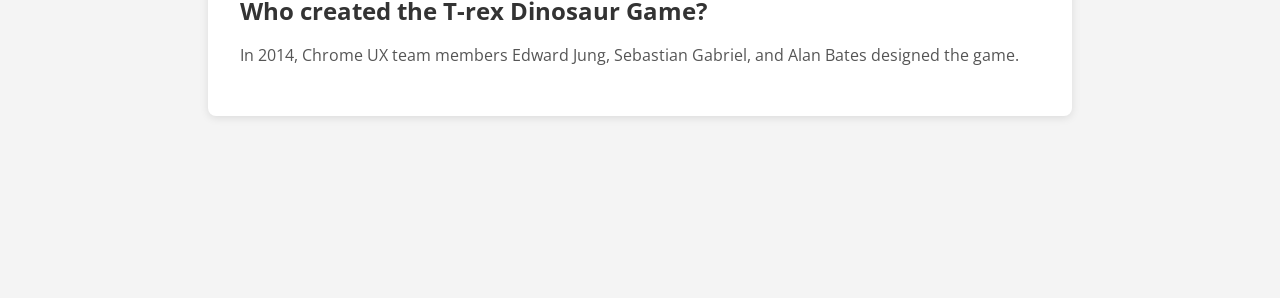
==== commit ffb90aae: "Update index.html" ====
--- a/index.html
+++ b/index.html
@@ -70,7 +70,7 @@
             <!-- Article Section -->
             <div class="article-container">
                 <h1>T-Rex Dinosaur Game</h1>
-  <p>T-Rex Dinosaur Game is an endless runner game that was initially integrated into Google Chrome. The game was added to Google Chrome in 2014 as an Easter egg to keep users entertained when the internet was unavailable. Every month, about 270 million people play the game called Chrome Dino, which features a T-Rex. Now you can play the dinosaur game on <a href="https://t-rexdinosaurgame.github.io/">T-Rex Dinosaur Game</a> in full screen mode while online.</p>
+  <p>T-Rex Dinosaur Game is an endless runner game that was initially integrated into Google Chrome. The game was added to Google Chrome in 2014 as an Easter egg to keep users entertained when the internet was unavailable. Every month, about 270 million people play the game called T-rex Dinosaur, which features a T-Rex. Now you can play the dinosaur game on <a href="https://t-rexdinosaurgame.github.io/">T-Rex Dinosaur Game</a> in full screen mode while online.</p>
 
   <p>T-rex Dinosaur Game is also known as Dinosaur Game, T-Rex Game, Dino Dun, Chrome Dino, No Internet Game, or Google Dinosaur. The online game is available for free on PC, mobile phones, and tablets.</p>
                 
